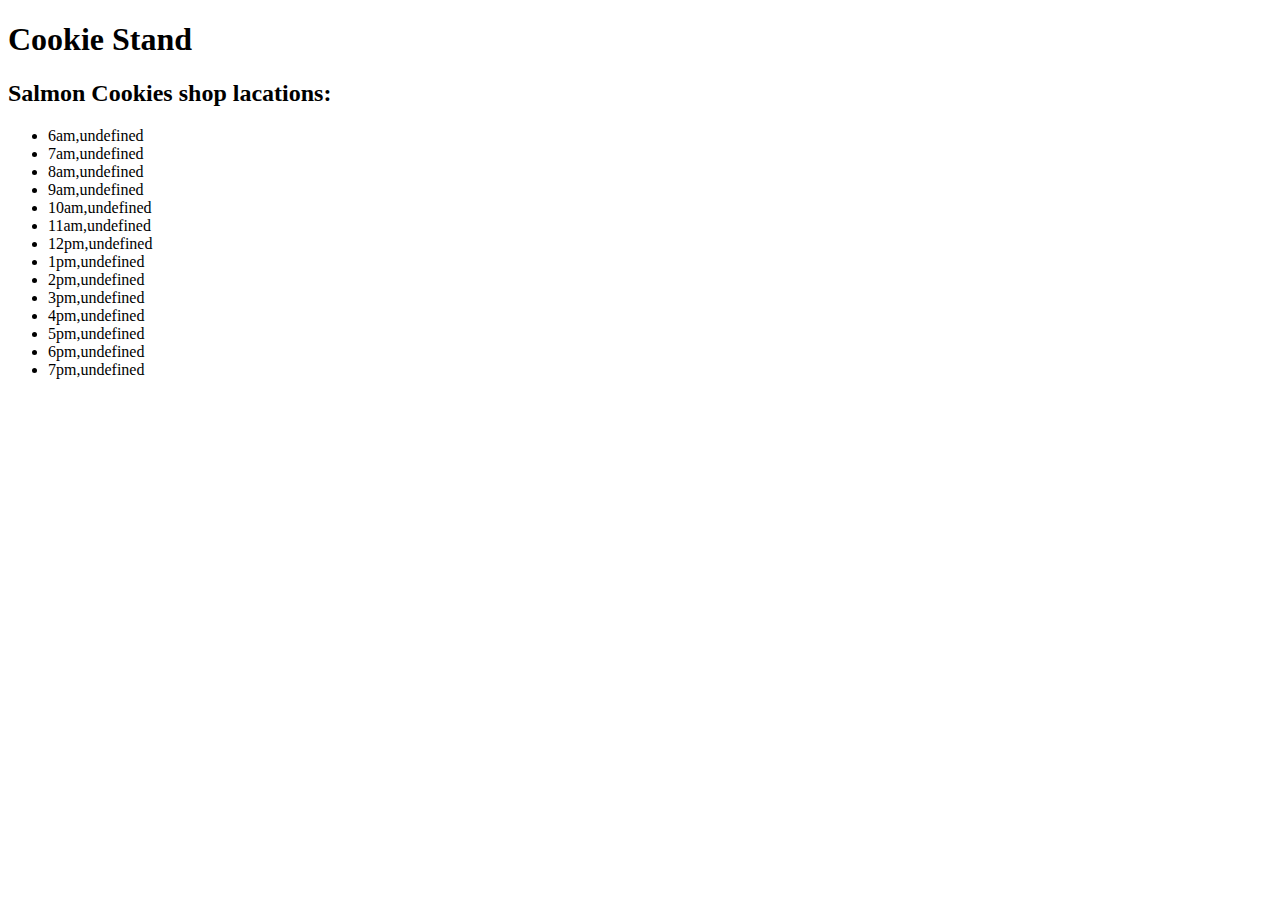
==== sales.html @ 2d1d8fd0 "lab06" ====
<!DOCTYPE html>
<html>

<head>
    <title>Salmon Cookies</title>
</head>

<body>
    <header>
        <h1>Cookie Stand</h1>
    </header>
    <main>
        <h2>Salmon Cookies shop lacations:</h2>
        <div id="seattle">





        </div>

    </main>
    <footer>

    </footer>
    <script src="js/app.js"></script>
</body>

</html>
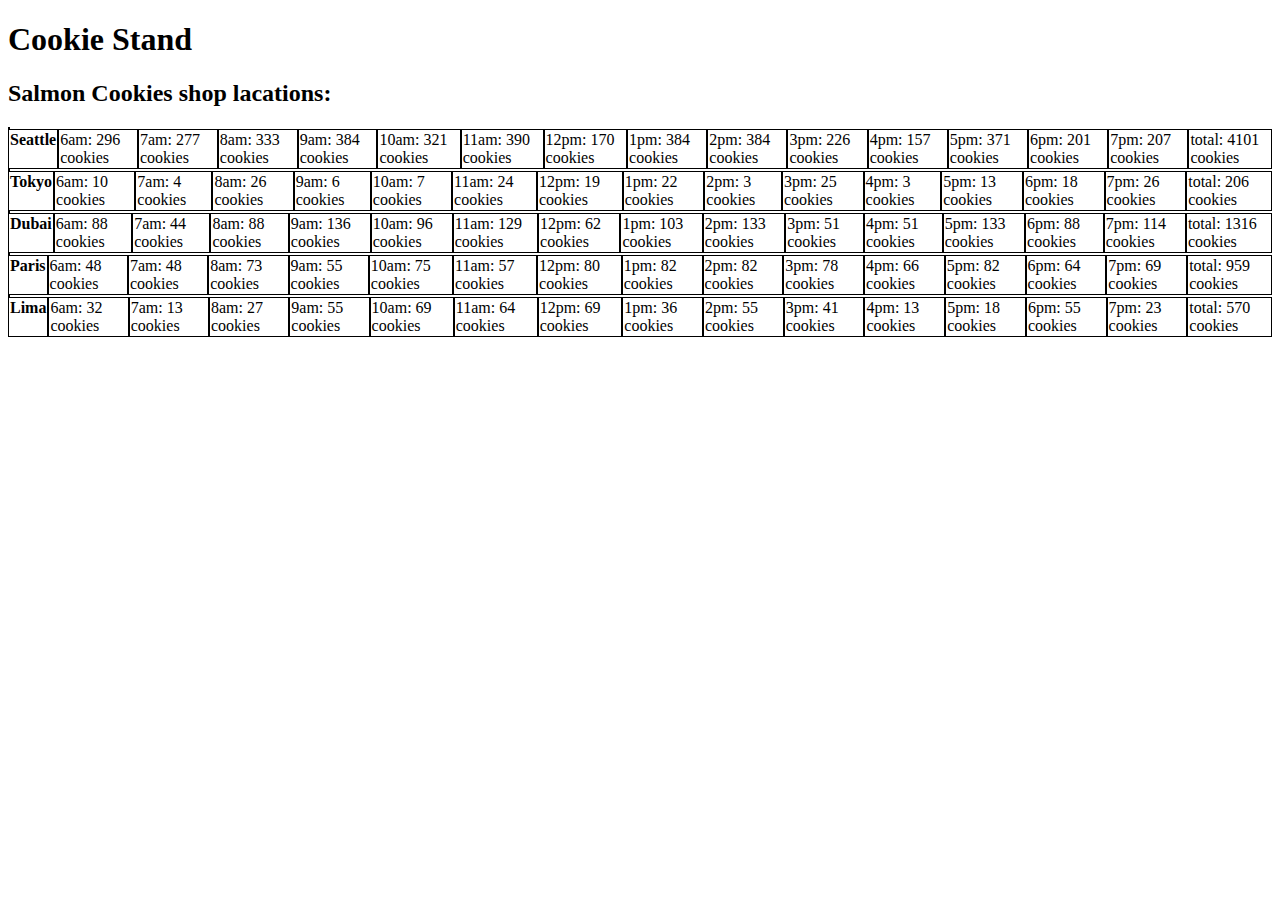
==== commit 1141e01e: "lab07" ====
--- a/sales.html
+++ b/sales.html
@@ -3,6 +3,19 @@
 
 <head>
     <title>Salmon Cookies</title>
+    <style>
+        table{
+            border: solid 1px black;
+
+        }
+        th{
+           border: solid 1px black;
+        }
+        td{
+           border: solid 1px black;
+        }
+
+    </style>
 </head>
 
 <body>
@@ -11,7 +24,7 @@
     </header>
     <main>
         <h2>Salmon Cookies shop lacations:</h2>
-        <div id="seattle">
+        <div id="cookieshop">
 
 
 
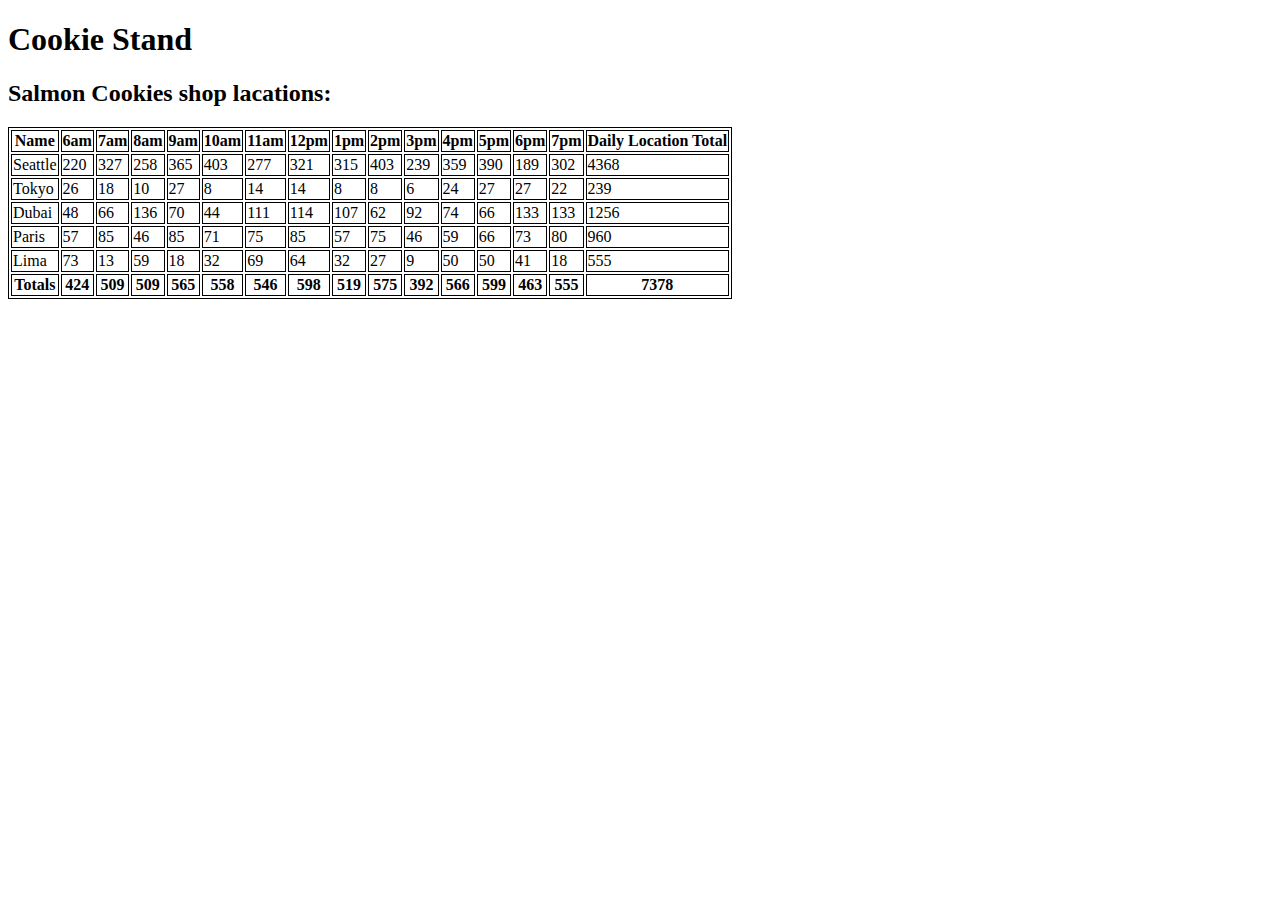
==== commit 1f1abd5e: "lab07" ====
--- a/sales.html
+++ b/sales.html
@@ -2,20 +2,11 @@
 <html>
 
 <head>
+
+    <link rel="stylesheet" href="css/style.css">
+    
     <title>Salmon Cookies</title>
-    <style>
-        table{
-            border: solid 1px black;
 
-        }
-        th{
-           border: solid 1px black;
-        }
-        td{
-           border: solid 1px black;
-        }
-
-    </style>
 </head>
 
 <body>
--- a/css/style.css
+++ b/css/style.css
@@ -0,0 +1,3 @@
+table, td, th {
+    border: solid 1px black;
+}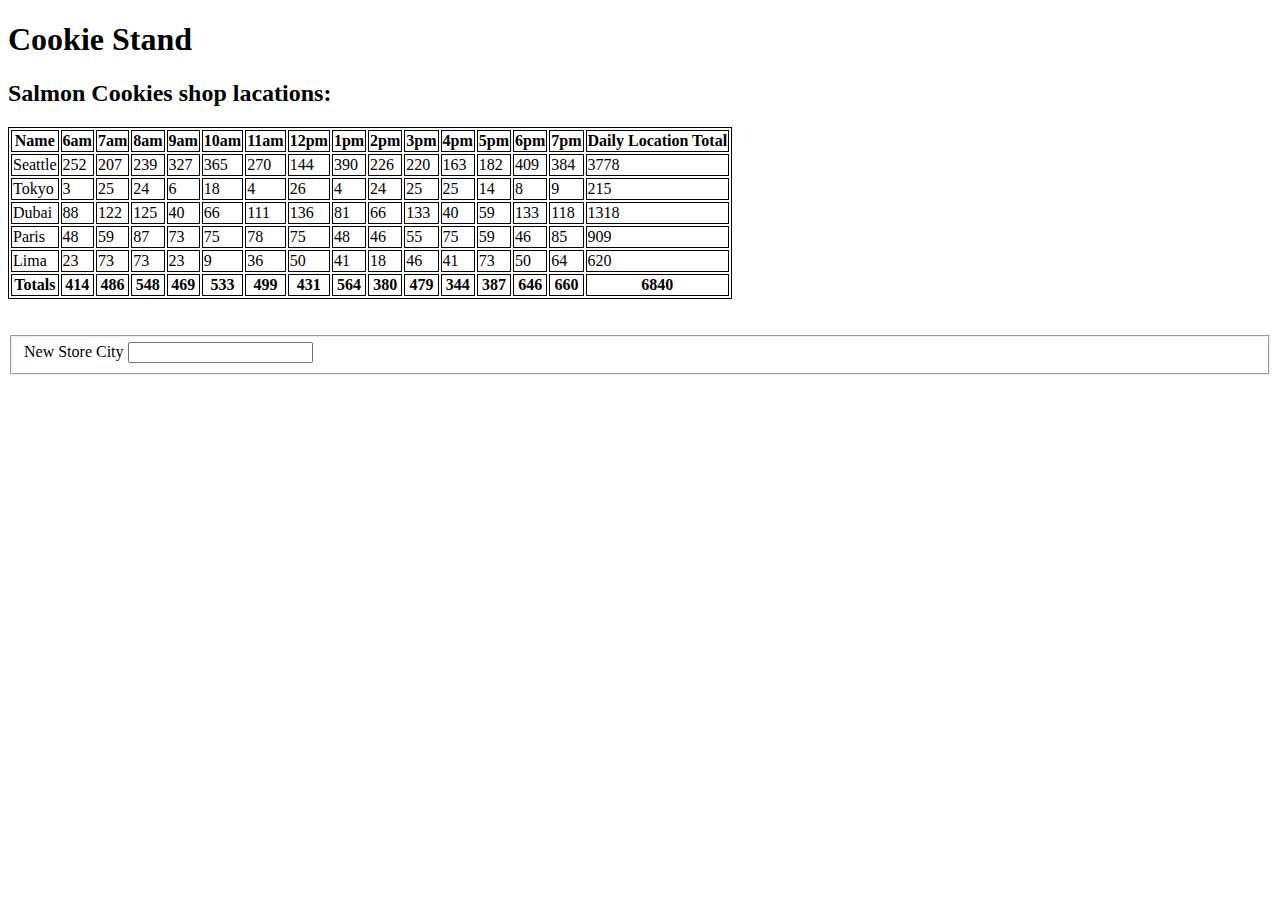
==== commit 845229be: "lab09" ====
--- a/sales.html
+++ b/sales.html
@@ -20,8 +20,20 @@
 
 
 
+        </div>
+        <br><br>
+        
 
-        </div>
+        <form action="" id="newLocation">
+            <fieldset>
+            <label for="cityField">New Store City</label>
+            <input type="text" id="cityField" name="cityField" autocomplete="off">
+            <br>
+
+
+
+            </fieldset>
+        </form>
 
     </main>
     <footer>
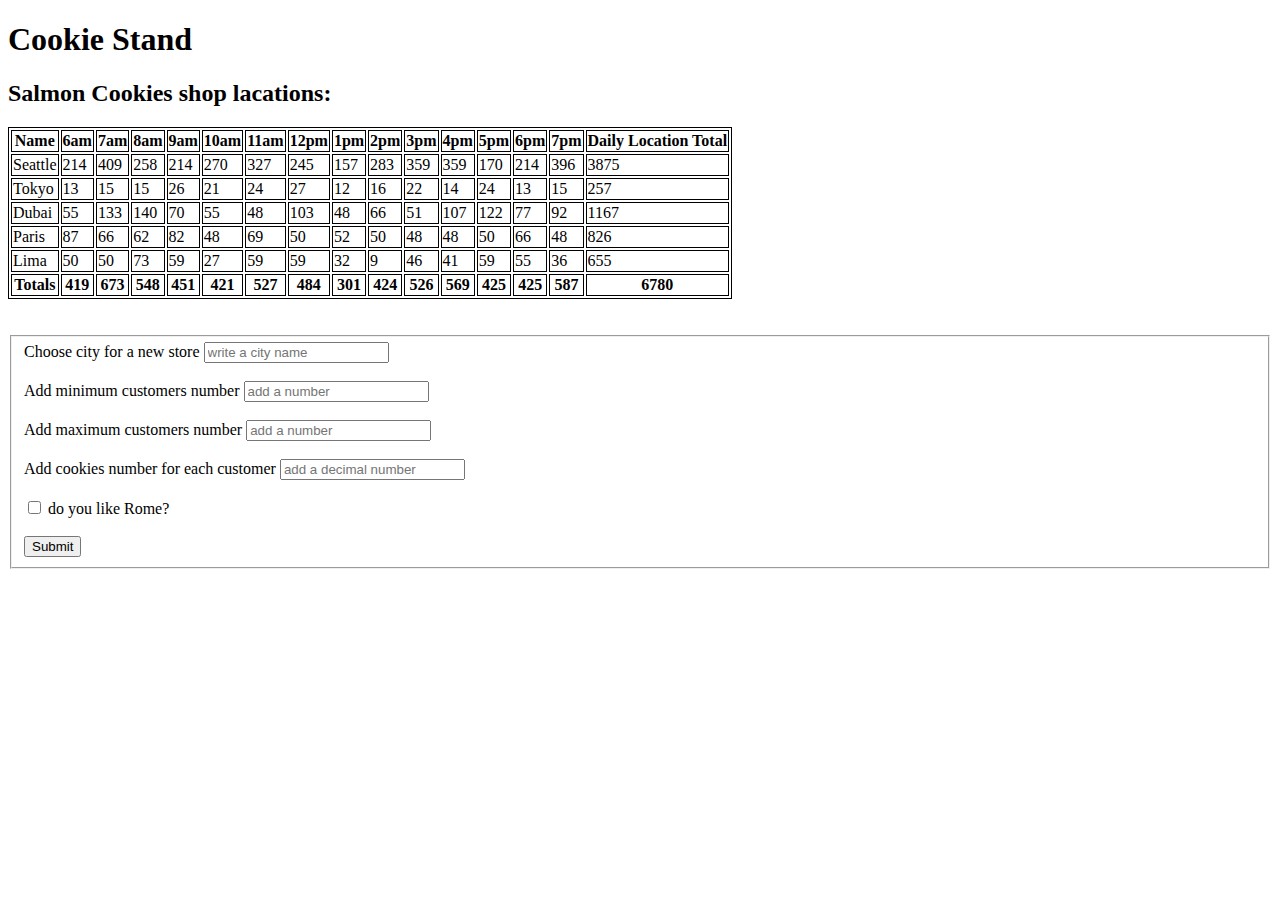
==== commit 95264540: "lab09" ====
--- a/sales.html
+++ b/sales.html
@@ -26,9 +26,33 @@
 
         <form action="" id="newLocation">
             <fieldset>
-            <label for="cityField">New Store City</label>
-            <input type="text" id="cityField" name="cityField" autocomplete="off">
+            <label for="cityField">Choose city for a new store</label>
+            <input type="text" id="cityField" name="cityField" autocomplete="off" placeholder="write a city name">
             <br>
+            <br>
+
+            <label for="minField">Add minimum customers number</label>
+            <input type="number" id="minField" name="minField" autocomplete="off" placeholder="add a number">
+            <br>
+            <br>
+
+            <label for="maxField">Add maximum customers number</label>
+            <input type="number" id="maxField" name="maxField" autocomplete="off" placeholder="add a number">
+            <br>
+            <br>
+
+            <label for="averageField">Add cookies number for each customer</label>
+            <input type="float" id="averageField" name="averageField" autocomplete="off" placeholder="add a decimal number">
+            <br>
+            <br>
+
+            <input type="checkbox" name="box" id="box">
+            <label for="box">do you like Rome?</label>
+            <br>
+            <br>
+
+
+            <input type="submit" value="Submit">
 
 
 
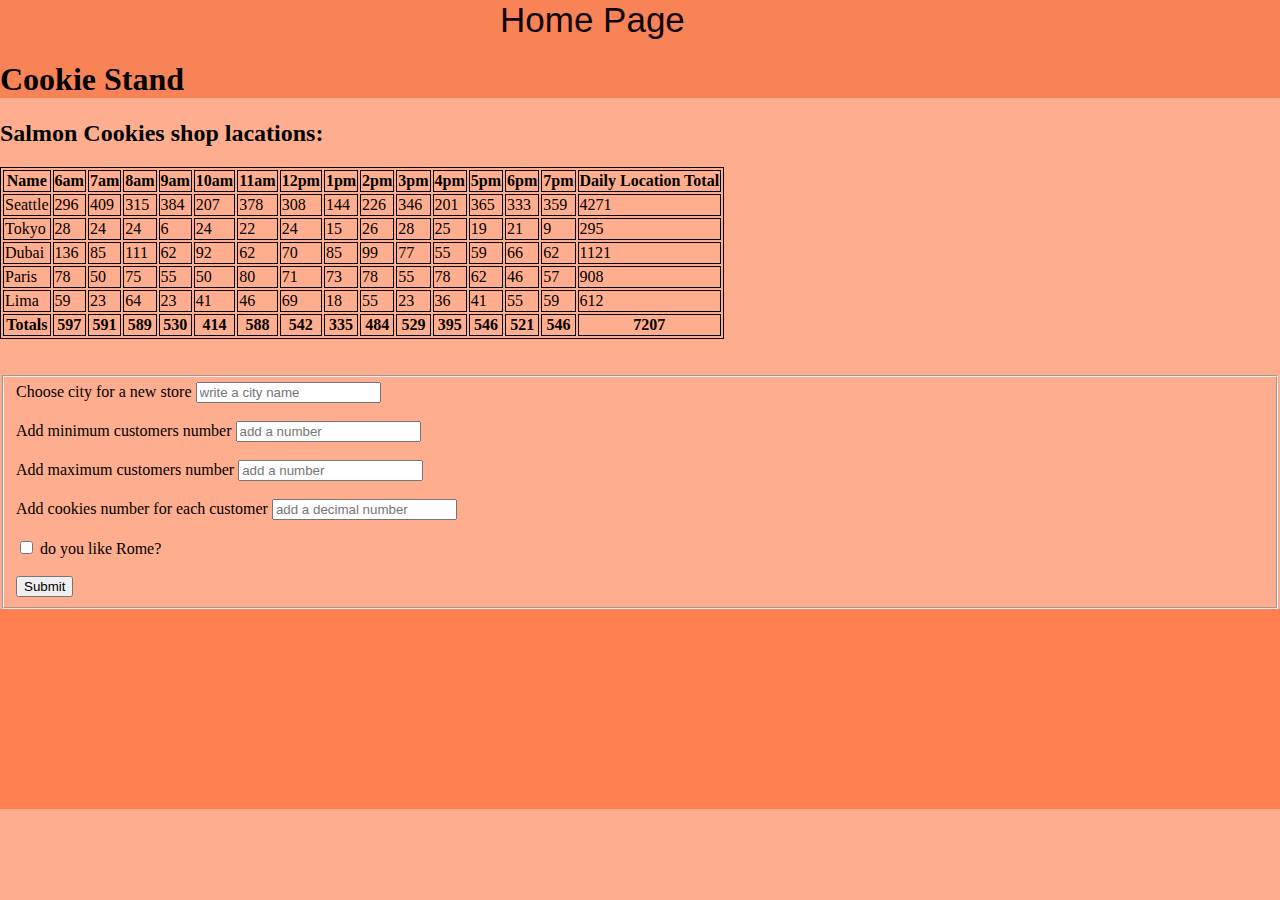
==== commit 34f463f0: "lab10b" ====
--- a/sales.html
+++ b/sales.html
@@ -9,8 +9,11 @@
 
 </head>
 
-<body>
+<body id="body">
     <header>
+        <nav>
+            <a  id="hp" href="index.html"> Home Page</a>
+        </nav>
         <h1>Cookie Stand</h1>
     </header>
     <main>
@@ -60,7 +63,7 @@
         </form>
 
     </main>
-    <footer>
+    <footer id="footer2">
 
     </footer>
     <script src="js/app.js"></script>
--- a/css/style.css
+++ b/css/style.css
@@ -1,3 +1,86 @@
 table, td, th {
     border: solid 1px black;
-}+}
+body {margin: 0px;}
+
+#logo {
+    width: 20%;
+    height: 80%;
+    margin-top: 30px;
+}
+header {
+    background-color: rgb(245, 112, 63, 0.7);
+    
+}
+/*body header nav  {
+    float: right;
+    width: 1370px;
+    background-color: rgb(105, 56, 151, 0.7);
+   
+}*/
+#sales{
+    margin-left: 100px;
+}
+
+
+
+
+
+
+
+body header nav a {
+    text-decoration: none;
+    font-size: 35px;
+    font-family: 'RocknRoll One', sans-serif;
+    margin-left: 800px;
+
+}
+#logotxt {
+    margin-top: 20px;
+    font-size: 40px;
+    font-family: 'RocknRoll One', sans-serif;
+    width: 200px;
+    margin: 0px;
+    margin-right: 0px;
+    margin-left: 35px;
+}
+
+#hero {
+    height: 500px;
+  
+}
+
+#hero-txt {
+    float: right;
+    font-size: 50px;
+    color: blueviolet;
+    font-family: 'Ballet', cursive;
+    font-weight: bold;
+    margin-top: 200px;
+}
+
+footer{
+    background-color: rgb(201, 194, 194);
+    height: 200px;
+    font-size: 20px;
+    font-family: 'RocknRoll One', sans-serif; 
+    color: rgb(29, 3, 48);
+}
+
+
+#body{
+    background-color: rgb(255, 173, 143);
+}
+#footer2 {
+    background-color: coral;
+}
+
+
+
+#hp{color: rgb(15, 3, 15);
+    margin-left: 500px;
+
+}
+
+
+
